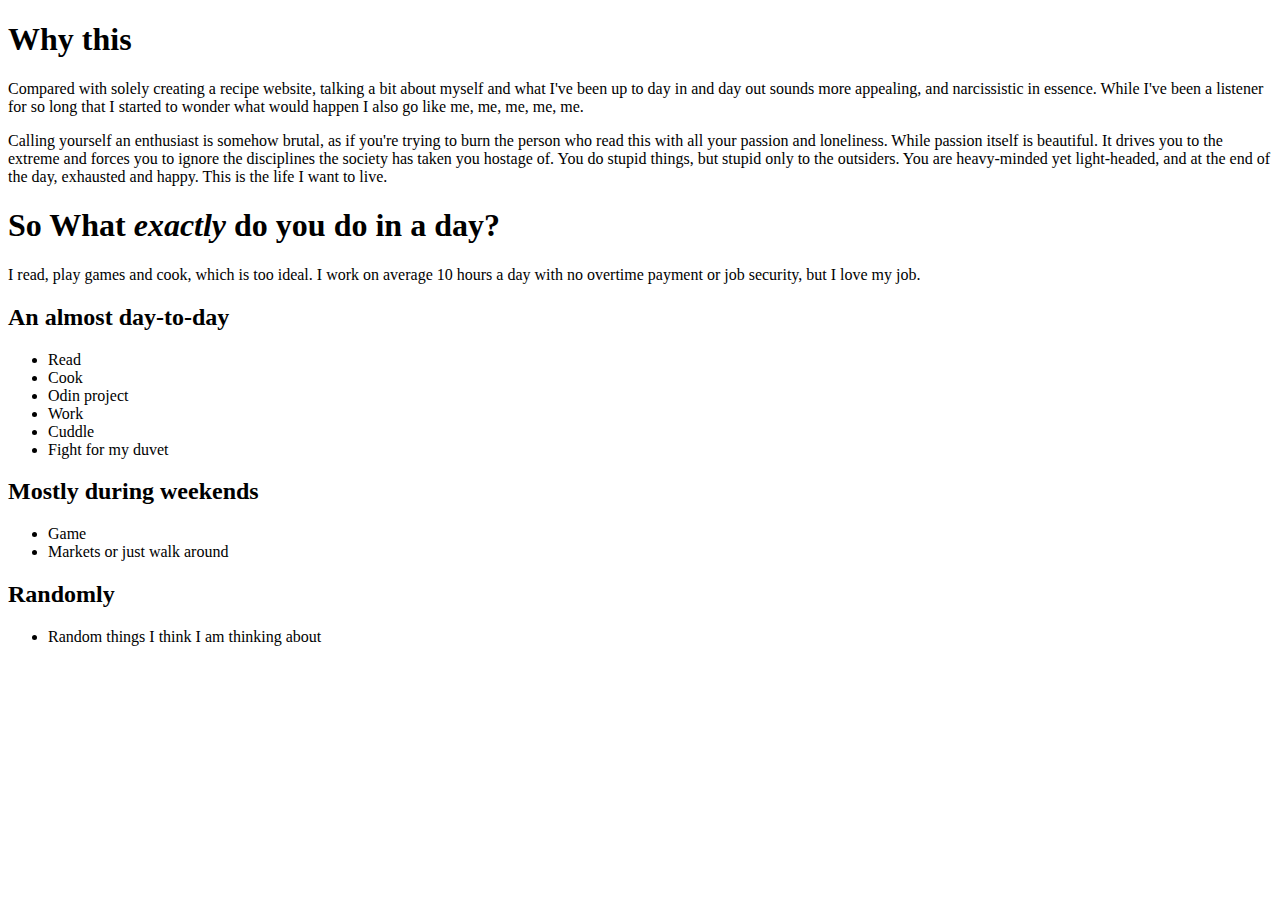
==== index.html @ 665cd6f2 "Write down the purpose of this page and build lists of things I want to share" ====
<!DOCTYPE html>
<html lang="en">
    <head>
        <meta charset="utf-8">
        <title>Things I Do</title>
    </head>
    <body>
        <h1>Why this</h1>
        <p>Compared with solely creating a recipe website, talking a bit about myself and what I've been up to day in and day out sounds more appealing, and narcissistic in essence. While I've been a listener for so long that I started to wonder what would happen I also go like me, me, me, me, me.
        <p>Calling yourself an enthusiast is somehow brutal, as if you're trying to burn the person who read this with all your passion and loneliness. While passion itself is beautiful. It drives you to the extreme and forces you to ignore the disciplines the society has taken you hostage of. You do stupid things, but stupid only to the outsiders. You are heavy-minded yet light-headed, and at the end of the day, exhausted and happy. This is the life I want to live. </p>

        <h1>So What <em>exactly</em> do you do in a day?</h1>
        <p>I read, play games and cook, which is too ideal. I work on average 10 hours a day with no overtime payment or job security, but I love my job.</p>

        <h2>An almost day-to-day</h2>
        <ul>
            <li>Read</li>
            <li>Cook</li>
            <li>Odin project</li>
            <li>Work</li>
            <li>Cuddle</li>
            <li>Fight for my duvet</li>
        </ul>

        <h2>Mostly during weekends</h2>
        <ul>
            <li>Game</li>
            <li>Markets or just walk around</li>
        </ul>

        <h2>Randomly</h2>
        <ul>
            <li>Random things I think I am thinking about</li>
        </ul>
    </body>
</html>
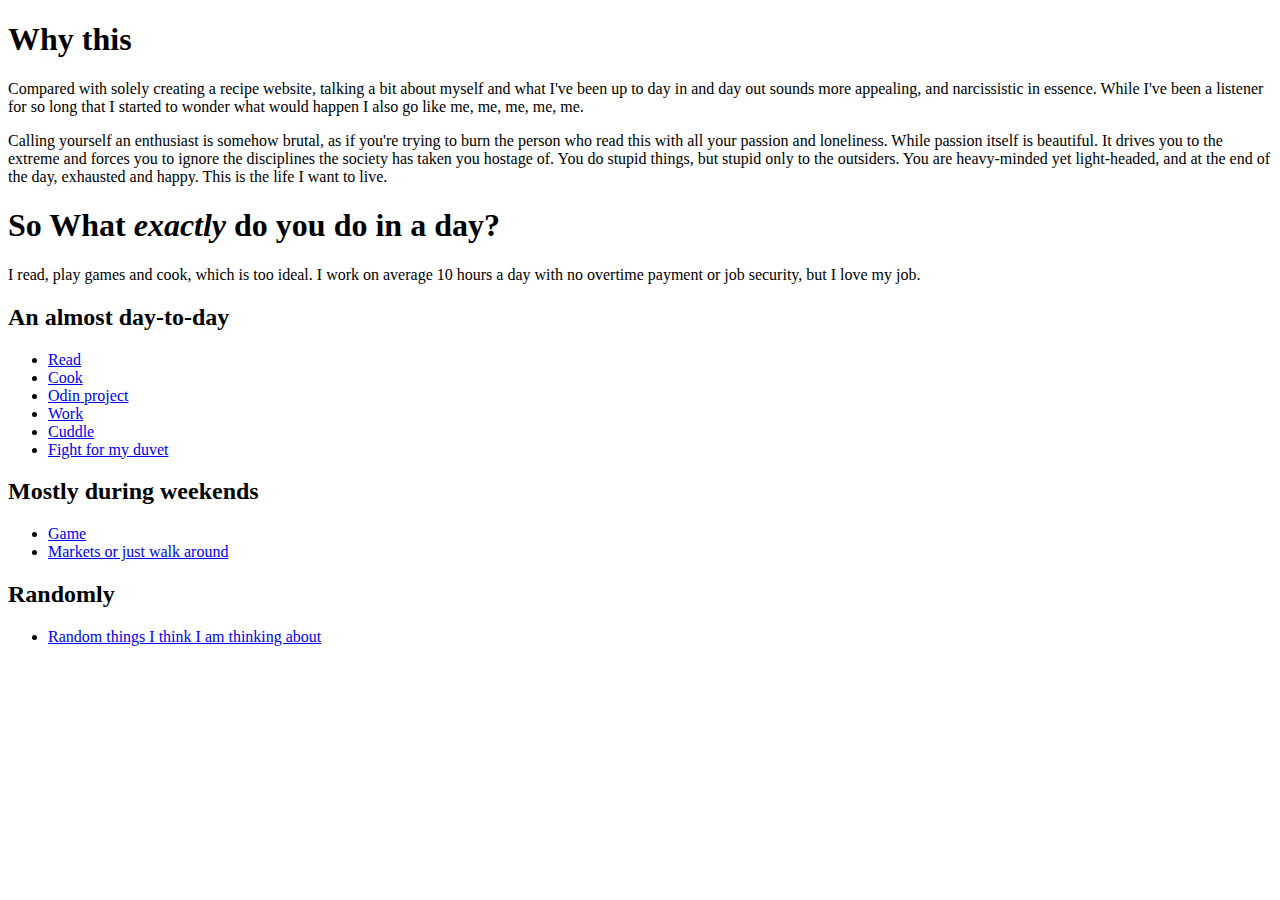
==== commit d368fab7: "Add links to all bullet points" ====
--- a/index.html
+++ b/index.html
@@ -14,23 +14,23 @@
 
         <h2>An almost day-to-day</h2>
         <ul>
-            <li>Read</li>
-            <li>Cook</li>
-            <li>Odin project</li>
-            <li>Work</li>
-            <li>Cuddle</li>
-            <li>Fight for my duvet</li>
+            <li><a href="subpages/day_to_day/read/read.html">Read</a></li>
+            <li><a href="subpages/day_to_day/cook/cook.html">Cook</a></li>
+            <li><a href="subpages/day_to_day/odin_project/odin_project.html">Odin project</a></li>
+            <li><a href="subpages/day_to_day/work/work.html">Work</a></li>
+            <li><a href="subpages/day_to_day/cuddle/cuddle.html">Cuddle</a></li>
+            <li><a href="subpages/day_to_day/duvet_fight/duvet_fight.html">Fight for my duvet</a></li>
         </ul>
 
         <h2>Mostly during weekends</h2>
         <ul>
-            <li>Game</li>
-            <li>Markets or just walk around</li>
+            <li><a href="subpages/during_weekends/game/game.html">Game</a></li>
+            <li><a href="subpages/during_weekends/market/market.html">Markets or just walk around</a></li>
         </ul>
 
         <h2>Randomly</h2>
         <ul>
-            <li>Random things I think I am thinking about</li>
+            <li><a href="subpages/random/random_things/random_things.html">Random things I think I am thinking about</a></li>
         </ul>
     </body>
 </html>